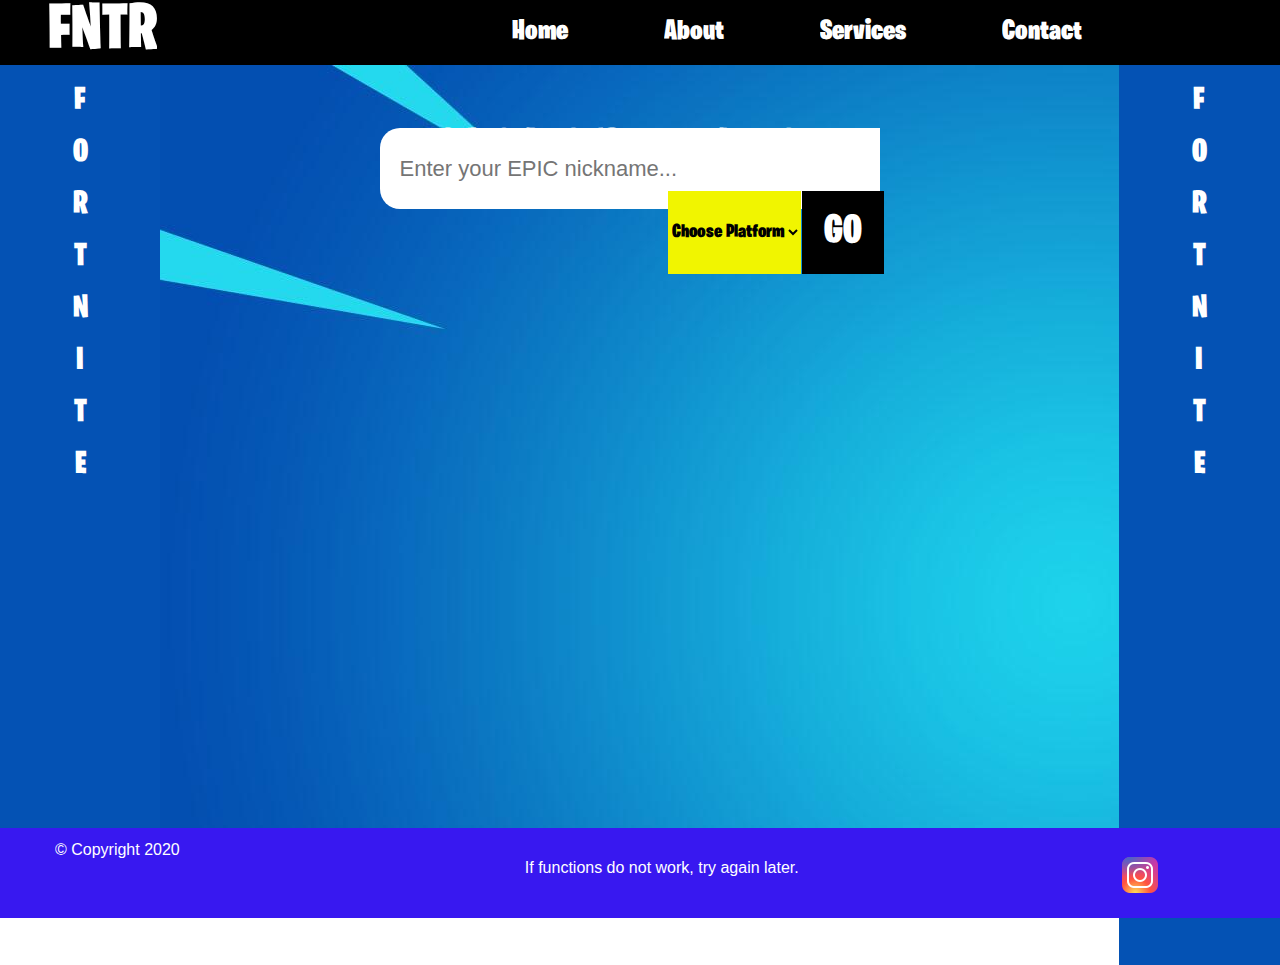
==== index.html @ a84c0e60 "Main files" ====
<!DOCTYPE html>
<html lang="en">

<head>
    <meta charset="UTF-8">
    <meta name="viewport" content="width=device-width, initial-scale=1.0">
    <title>Document</title>
    <link rel="stylesheet" href="./css/style.css">
</head>

<body>

    <div class="preloader">
        <div class="preloader__row">
          <div class="preloader__item"></div>
          <div class="preloader__item"></div>
        </div>
      </div>

    <nav class="nav">
        <div class="logo">
            <h1 class="logoH">FNTR</h1>
        </div>
        <div class="main_list" id="mainListDiv">
            <ul class="navLinks">
                <li><a href="index.html">Home</a></li>
                <li><a href="#">About</a></li>
                <li id="services" onclick="menuShow()">Services</li>
                <li><a href="#">Contact</a></li>
            </ul>
        </div>
    </nav>

    <div id="servicesMenu" onclick="menuHide()">
        <li id="serviceLink"><a href="./shop.html">Shop</a></li>
        <li id="serviceLink"><a href="./news.html">News</a></li>
        <li id="serviceLink"><a href="./challenges.html">Challenges</a></li>
    </div>

    <div class="main">

        <div class="stats-search">
            <label for="nicknameInput" class="mainInputLabel">CHECK YOUR FORTNITE STATS</label>
            <input type="text" class="nicknameInput" placeholder="Enter your EPIC nickname..." id="gamertag"
                required=true>
            <div class="button">
                <button class="submitButton">G0</button>
            </div>
            <div class="selectPlatform">
                <select class="custom-select" id="platform">
                    <option selected id="choosePlatform">Choose Platform</option>
                    <option value="pc">pc</option>
                    <option value="xbox">xbox</option>
                    <option value="psn">psn</option>
                </select>
            </div>
        </div>
        <div class="result"></div>
    </div>

    <div class="block-left">
        <div class="f">F</div>
        <div class="o">O</div>
        <div class="r">R</div>
        <div class="t">T</div>
        <div class="n">N</div>
        <div class="i">I</div>
        <div class="t">T</div>
        <div class="e">E</div>
    </div>

    <div class="block-right">
        <div class="f">F</div>
        <div class="o">O</div>
        <div class="r">R</div>
        <div class="t">T</div>
        <div class="n">N</div>
        <div class="i">I</div>
        <div class="t">T</div>
        <div class="e">E</div>
    </div>

    <div class="stats">

    </div>

    <div class="footer">

        <p id="copyright">&copy; Copyright 2020</p>
        <span id="work">If functions do not work, try again later.</span>
        
        <div class="icons">
            <span class="instagram"><a href="https://www.instagram.com/davidyrak" target="_blank"><img src="./images/instagram_48px.png" alt="instagram"></a></span>
            <span class="tiktok"><a href="https://www.tiktok.com/" target="_blank"><img src="./images/tiktok_48px.png" alt="tiktok"></a></span>
        </div>
    </div>

    <script src="https://code.jquery.com/jquery-3.4.1.slim.min.js"
        integrity="sha384-J6qa4849blE2+poT4WnyKhv5vZF5SrPo0iEjwBvKU7imGFAV0wwj1yYfoRSJoZ+n" crossorigin="anonymous">
    </script>
    <script src="https://cdn.jsdelivr.net/npm/popper.js@1.16.0/dist/umd/popper.min.js"
        integrity="sha384-Q6E9RHvbIyZFJoft+2mJbHaEWldlvI9IOYy5n3zV9zzTtmI3UksdQRVvoxMfooAo" crossorigin="anonymous">
    </script>
    <script src="https://stackpath.bootstrapcdn.com/bootstrap/4.4.1/js/bootstrap.min.js"
        integrity="sha384-wfSDF2E50Y2D1uUdj0O3uMBJnjuUD4Ih7YwaYd1iqfktj0Uod8GCExl3Og8ifwB6" crossorigin="anonymous">
    </script>
    <script src="./js/app.js"></script>
    <script src="./js/functions.js"></script>
    <script>
        window.onload = function () {
          document.body.classList.add('loaded_hiding');
          window.setTimeout(function () {
            document.body.classList.add('loaded');
            document.body.classList.remove('loaded_hiding');
          }, 500);
        }
      </script>
</body>

</html>
---- css/style.css ----
* {
    margin: 0;
    padding: 0;
    overflow: hidden;
}

.preloader {
    /*фиксированное позиционирование*/
    position: fixed;
    /* координаты положения */
    left: 0;
    top: 0;
    right: 0;
    bottom: 0;
    /* фоновый цвет элемента */
    background: #e0e0e0;
    /* размещаем блок над всеми элементами на странице (это значение должно быть больше, чем у любого другого позиционированного элемента на странице) */
    z-index: 1001;
  }
  
  .preloader__row {
    position: relative;
    top: 50%;
    left: 50%;
    width: 70px;
    height: 70px;
    margin-top: -35px;
    margin-left: -35px;
    text-align: center;
    animation: preloader-rotate 2s infinite linear;
  }
  
  .preloader__item {
    position: absolute;
    display: inline-block;
    top: 0;
    background-color: #337ab7;
    border-radius: 100%;
    width: 35px;
    height: 35px;
    animation: preloader-bounce 2s infinite ease-in-out;
  }
  
  .preloader__item:last-child {
    top: auto;
    bottom: 0;
    animation-delay: -1s;
  }
  
  @keyframes preloader-rotate {
    100% {
      transform: rotate(360deg);
    }
  }
  
  @keyframes preloader-bounce {
  
    0%,
    100% {
      transform: scale(0);
    }
  
    50% {
      transform: scale(1);
    }
  }
  
  .loaded_hiding .preloader {
    transition: 0.3s opacity;
    opacity: 0;
  }
  
  .loaded .preloader {
    display: none;
  }

.nav {
    background: black;
    height: 65px;
}

.logo {
    float: left;
    width: auto;
    height: auto;
    padding-left: 3em;
}

.logoH {
    font-family: 'Burbank';
    font-size: 64px;
    color: white;
}

.main_list {
    float: right;
    height: 65px;
    margin-right: 8%;
}

.navLinks {
    display: flex;
    width: 100%;
    height: 65px;
    list-style: none;
    margin: 0;
    padding: 0;
}

.navLinks>li {
    width: auto;
    height: 65px;
    padding: 0;
    padding-right: 6rem;
}

a {
    text-decoration: none;
    color: white;
    line-height: 65px;
    font-family: 'Burbank';
    font-size: 28px;
}

#services {
    color: white;
    line-height: 65px;
    cursor: default;
    font-family: 'Burbank';
    font-size: 28px;
}

#servicesMenu {
    background-clip: padding-box;
    box-sizing: border-box;
    z-index: 100;
    position: fixed;
    color: white;
    display: block;
    width: 200px;
    height: 215px;
    top: -225px;
    right: 19%;
    background: red;
    border-bottom-left-radius: 30px;
    border-bottom-right-radius: 30px;
    transition: all ease 1s;
    margin-left: 87%;
    list-style: none;
}

#serviceLink {
    margin-left: 30px;
    margin-top: 5px;
    font-family: 'Burbank';
    font-size: 22px;
}

.main {
    background: url(../images/bg1.jpg);
    width: 75%;
    height: 90%;
    position: absolute;
    left: 12.4%;
    text-align: center;
}

.stats-search {
    position: absolute;
    width: 100%;
    top: -10%;
    height: 50%;
    transition: all ease 1s;
}

.nicknameInput {
    position: relative;
    height: 15%;
    display: flex;
    padding-left: 20px;
    width: 50%;
    color: black;
    outline: none;
    margin-top: 15%;
    margin-left: 25%;
    border-bottom-left-radius: 20px;
    border-top-left-radius: 20px;
    border: none;
    font-family: 'Segoe UI', Tahoma, Geneva, Verdana, sans-serif;
    font-size: 24px;
}

.mainInputLabel {
    position: absolute;
    top: 35%;
    left: 35%;
    font-family: 'Burbank';
    font-size: 44px;
    color: white;
}

.selectPlatform {
    position: absolute;
    left: 58.5%;
    top: 49.5%;
    display: block;
    height: 15%;
    outline: none;
}

#platform {
    position: relative;
    height: 100%;
    border: none;
    background: rgb(241, 245, 0);
    font-family: 'Burbank';
    font-size: 19px;
    outline: none;
}

#choosePlatform {
    display: none;
}

.submitButton {
    position: absolute;
    height: 15%;
    top: 49.5%;
    left: 67.9%;
    border: none;
    width: 8.5%;
    background: black;
    color: white;
    font-family: 'Burbank';
    font-size: 40px;
}

.block-left {
    position: absolute;
    width: 12.5%;
    height: 90%;
    background: #0452b4;
    text-align: center;
}

.f, .o, .r, .t, .n, .i, .t, .e {
    font-family: 'Burbank';
    margin-top: 20px;
    font-size: 84px;
    color: white;
}

.block-right {
    float: right;
    width: 12.6%;
    height: 900px;
    background: #0452b4;
    text-align: center;
}


.statistic {
    position: relative;
    width: 75%;
    height: 20%;
    margin-left: 12.5%;
    margin-top: 5.5%;
    display: grid;
}

.statistic-all {
    position: fixed;
    display: block;
    height: 18%;
    width: 50%;
    margin-left: 4%;
    margin-top: 8%;
    background: blue;
    border-top-left-radius: 30px;
    border-top-right-radius: 30px;
}

.statistic-all-ul {
    position: relative;
    display: flex;
    color: white;
    height: 40%;
    background: blue;
    padding-bottom: 1%;
    border-top-left-radius: 30px;
    border-top-right-radius: 30px;
}

.statistic-all-ul>li {
    width: auto;
    display: flex;
    padding: 0;
    margin: 0;
    margin-left: 10rem;
    font-family: 'Burbank';
    font-size: 32px;
    margin-top: 2%;
}

.statistic-all-ul-values {
    width: auto;
    display: flex;
    padding: 0;
    margin: 0;
    margin-left: 9.5rem;
    font-family: 'Burbank';
    font-size: 32px;
    margin-top: 1%;
    margin-bottom: -50%;
}

.statistic-all-ul-values>li {
    width: auto;
    display: flex;
    padding: 0;
    margin: 0;
    padding-right: 13.3rem;
    font-family: 'Burbank';
    font-size: 32px;
    color: white;
}

.statistic-gamemodes {
    position: absolute;
    display: block;
    height: 30%;
    width: 337px;
    z-index: 100;
    border: 1px solid red;
}

/*  Footer styles  */

.footer {
    float: right;
    position: absolute;
    width: 100%;
    height: 10%;
    top: 92%;
    background: rgb(56, 24, 240);
}

#work {
    font-family: 'Segoe UI', Tahoma, Geneva, Verdana, sans-serif;
    position: relative;
    margin-left: 41%;
    font-size: 16px;
    color: white;
}


#copyright {
    font-family: 'Segoe UI', Tahoma, Geneva, Verdana, sans-serif;
    position: relative;
    margin-top: 30px;
    margin-left: 55px;
    font-size: 16px;
    color: white;
}

.icons {
    position: absolute;
    top: 25%;
    left: 87.2%;
    padding-right:5% ;
}

/*  Media  */

@font-face {
    font-family: 'Burbank';
    src: url('../fonts/burbank-big-condensed-black.otf');
  }

@media only screen and (max-width: 1366px) {
    .f, .o, .r, .t, .n, .i, .t, .e {
        font-size: 40px;
    }

    .stats-search {
        left: -2%;
        top: -10%;
    }

    #servicesMenu {
        margin-left: 78%;
    }

    .nicknameInput {
        height: 20%;
    }

    .mainInputLabel {
        left: 31%;
    }

    .submitButton {
        height: 20.5%;
        top: 54.5%;
        left: 70%;
    }

    .selectPlatform {
        height: 20.5%;
        top: 54.5%;
        left: 57%;
    }

    #copyright {
        margin-top: 1%;
    }

}

@media only screen and (max-width:1360px) {
    .submitButton {
        top: 54%;
        left: 68.5%;
    }

    .selectPlatform {
        top: 54%;
        left: 56%;
    }
}

@media only screen and (max-width:1326px) {
    .f, .o, .r, .t, .n, .i, .t, .e {
        font-size: 32px;
    } 

    .submitButton, .selectPlatform {
        top: 61.5%;
        height: 20.5%;
    }

}

@media only screen and (max-width:1280px) {
    .nicknameInput {
        font-size: 22px;
    }

    .submitButton {
        top: 51%;
        left: 69%;
    }

    .selectPlatform {
        top: 51%;
        left: 55%;
    }
}
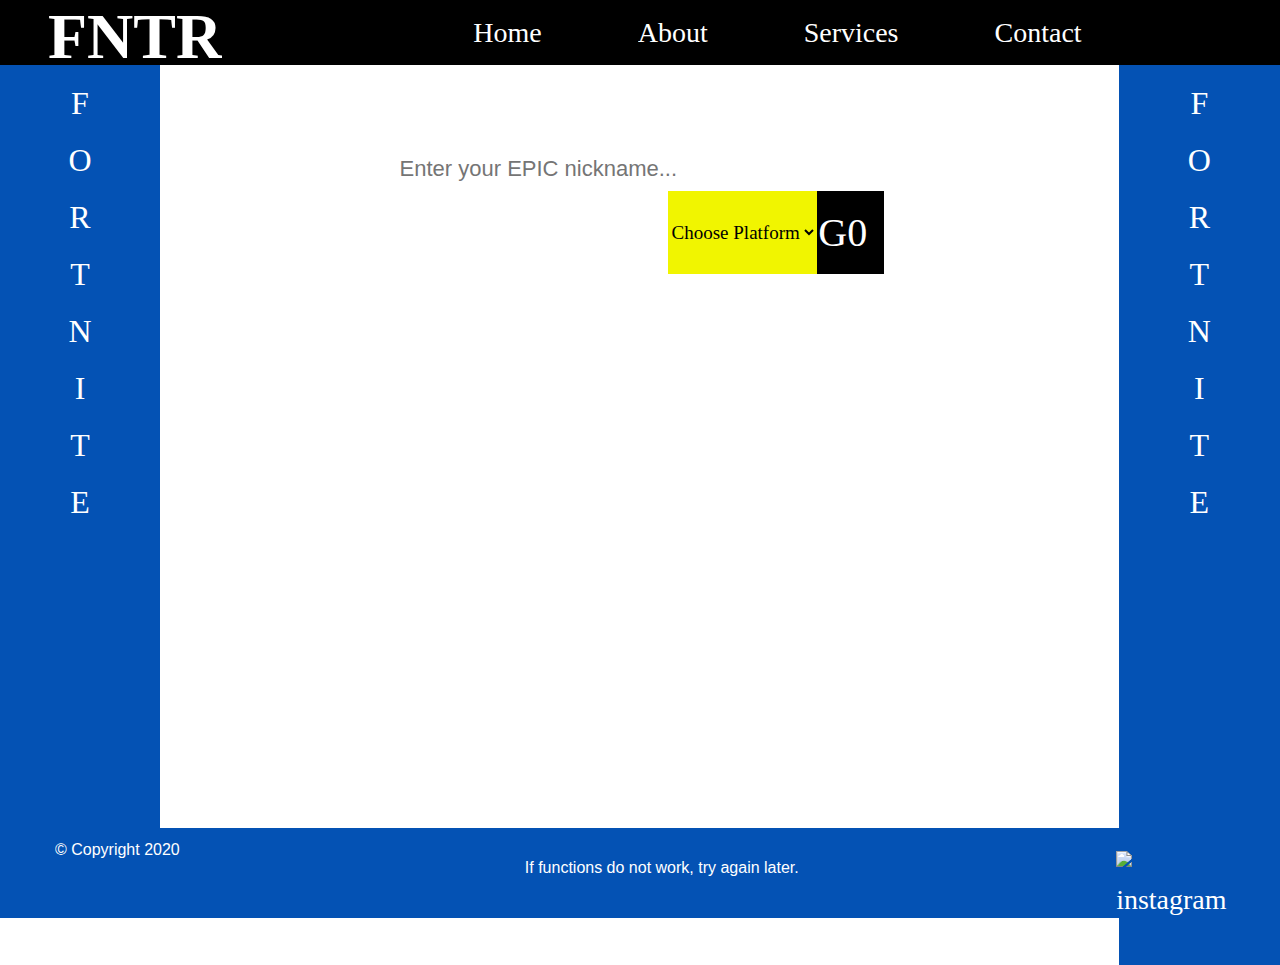
==== commit 67228918: "1" ====
--- a/index.html
+++ b/index.html
@@ -4,8 +4,10 @@
 <head>
     <meta charset="UTF-8">
     <meta name="viewport" content="width=device-width, initial-scale=1.0">
-    <title>Document</title>
+    <title>FNTR</title>
     <link rel="stylesheet" href="./css/style.css">
+    <link rel="stylesheet" href="./fonts/burbank-big-condensed-black.otf">
+    <link rel="shortcut icon" href="./images/favicon.png" type="image/x-icon"/>
 </head>
 
 <body>
--- a/css/style.css
+++ b/css/style.css
@@ -77,6 +77,8 @@
 .nav {
     background: black;
     height: 65px;
+    z-index: 250;
+    position: relative;
 }
 
 .logo {
@@ -140,12 +142,12 @@
     width: 200px;
     height: 215px;
     top: -225px;
-    right: 19%;
+    /* right: 19%; */
     background: red;
     border-bottom-left-radius: 30px;
     border-bottom-right-radius: 30px;
     transition: all ease 1s;
-    margin-left: 87%;
+    margin-left: 70%;
     list-style: none;
 }
 
@@ -342,7 +344,7 @@
     width: 100%;
     height: 10%;
     top: 92%;
-    background: rgb(56, 24, 240);
+    background: #0452b4;
 }
 
 #work {
